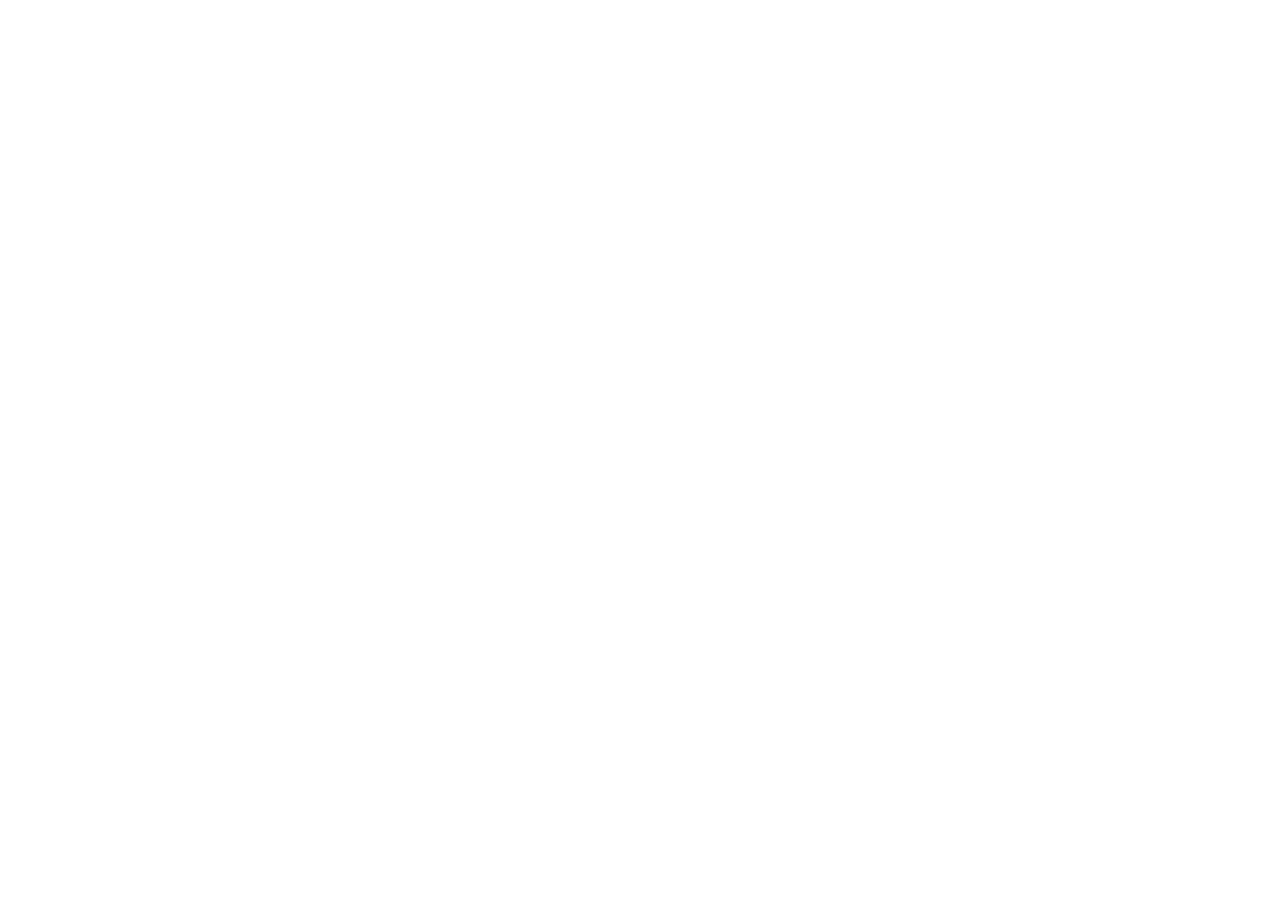
==== about.html @ e75f922d "Update to include a video in about" ====
<!DOCTYPE html>
<!--[if lt IE 7]>      <html class="no-js lt-ie9 lt-ie8 lt-ie7"> <![endif]-->
<!--[if IE 7]>         <html class="no-js lt-ie9 lt-ie8"> <![endif]-->
<!--[if IE 8]>         <html class="no-js lt-ie9"> <![endif]-->
<!--[if gt IE 8]>      <html class="no-js"> <!--<![endif]-->
<html>
    <head>
        <meta charset="utf-8">
        <meta http-equiv="X-UA-Compatible" content="IE=edge">
        <title></title>
        <meta name="description" content="">
        <meta name="viewport" content="width=device-width, initial-scale=1">
        <link rel="stylesheet" href="">
    </head>
    <body>
        <!--[if lt IE 7]>
            <p class="browsehappy">You are using an <strong>outdated</strong> browser. Please <a href="#">upgrade your browser</a> to improve your experience.</p>
        <![endif]-->
      <iframe width="560" height="315" src="https://www.youtube.com/embed/ZsyZTtDrR7s?si=AFESkVu7aJRqCSn-" title="YouTube video player" frameborder="0" allow="accelerometer; autoplay; clipboard-write; encrypted-media; gyroscope; picture-in-picture; web-share" referrerpolicy="strict-origin-when-cross-origin" allowfullscreen></iframe>
        
        <script src="" async defer></script>
    </body>
</html>
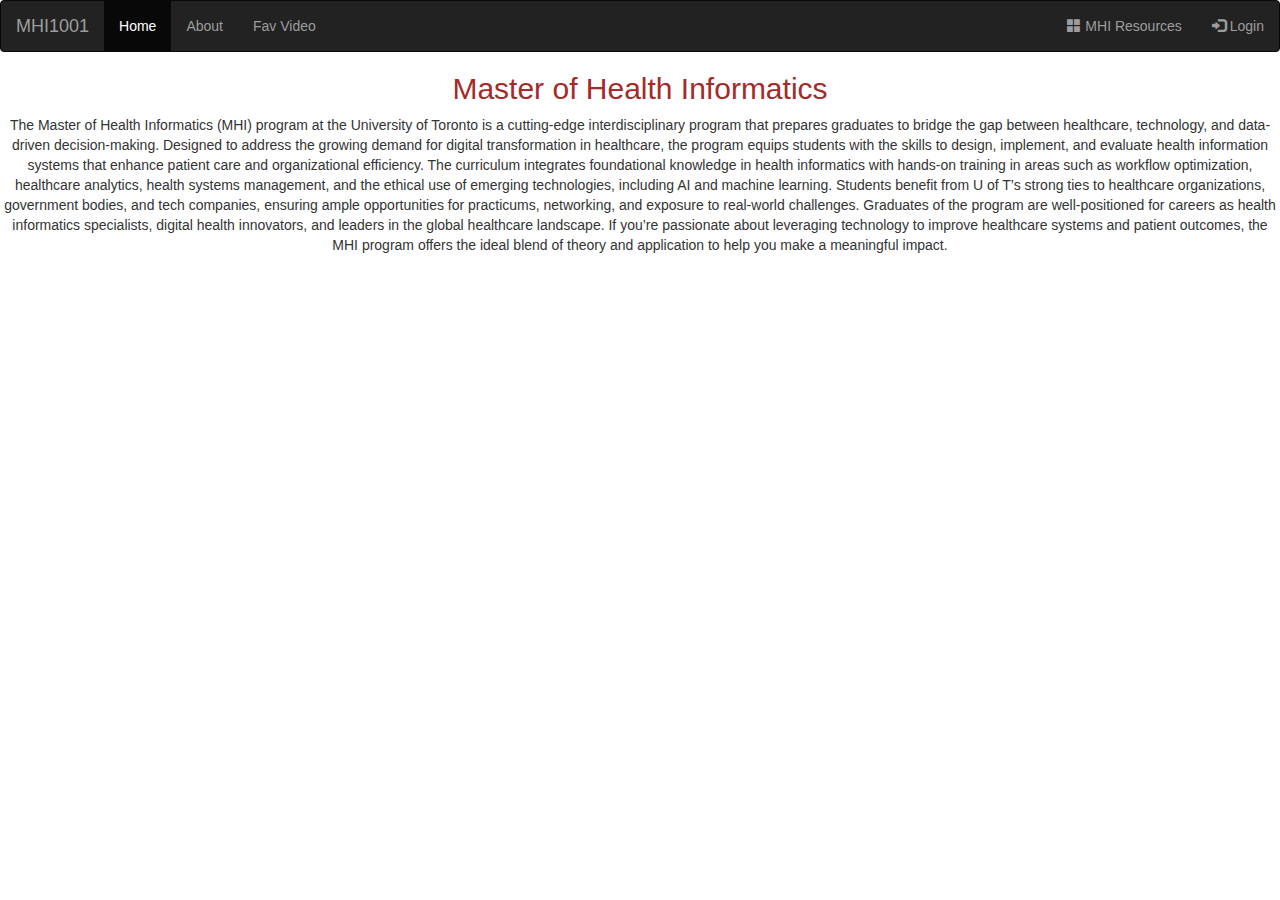
==== commit 24519d6f: "Updates to body of about" ====
--- a/about.html
+++ b/about.html
@@ -1,8 +1,4 @@
 <!DOCTYPE html>
-<!--[if lt IE 7]>      <html class="no-js lt-ie9 lt-ie8 lt-ie7"> <![endif]-->
-<!--[if IE 7]>         <html class="no-js lt-ie9 lt-ie8"> <![endif]-->
-<!--[if IE 8]>         <html class="no-js lt-ie9"> <![endif]-->
-<!--[if gt IE 8]>      <html class="no-js"> <!--<![endif]-->
 <html>
     <head>
         <meta charset="utf-8">
@@ -10,13 +6,39 @@
         <title></title>
         <meta name="description" content="">
         <meta name="viewport" content="width=device-width, initial-scale=1">
-        <link rel="stylesheet" href="">
+        <!-- <link rel="stylesheet" href=""> -->
+        <link rel="stylesheet" href="https://maxcdn.bootstrapcdn.com/bootstrap/3.4.1/css/bootstrap.min.css"> 
     </head>
     <body>
         <!--[if lt IE 7]>
             <p class="browsehappy">You are using an <strong>outdated</strong> browser. Please <a href="#">upgrade your browser</a> to improve your experience.</p>
         <![endif]-->
-      <iframe width="560" height="315" src="https://www.youtube.com/embed/ZsyZTtDrR7s?si=AFESkVu7aJRqCSn-" title="YouTube video player" frameborder="0" allow="accelerometer; autoplay; clipboard-write; encrypted-media; gyroscope; picture-in-picture; web-share" referrerpolicy="strict-origin-when-cross-origin" allowfullscreen></iframe>
+        <nav class="navbar navbar-inverse">
+            <div class="container-fluid">
+              <div class="navbar-header">
+                <a class="navbar-brand" href="#">MHI1001 </a>
+              </div>
+              <ul class="nav navbar-nav">
+                <li class="active"><a href="index.html">Home</a></li>
+                <li><a href="about.html">About</a></li>
+                <li><a href="doggies.html">Fav Video</a></li>
+              </ul>
+              <ul class="nav navbar-nav navbar-right">
+                <li><a href="mhi_resources.html"><span class="glyphicon glyphicon-th-large"></span> MHI Resources</a></li>
+                <li><a href="#"><span class="glyphicon glyphicon-log-in"></span> Login</a></li>
+              </ul>
+            </div>
+          </nav>
+          <h2 style="text-align: center;color: brown;">Master of Health Informatics</h2>
+        <p style="text-align: center;">
+            
+            The Master of Health Informatics (MHI) program at the University of Toronto is a cutting-edge interdisciplinary program that prepares graduates to bridge the gap between healthcare, technology, and data-driven decision-making. Designed to address the growing demand for digital transformation in healthcare, the program equips students with the skills to design, implement, and evaluate health information systems that enhance patient care and organizational efficiency.
+
+            The curriculum integrates foundational knowledge in health informatics with hands-on training in areas such as workflow optimization, healthcare analytics, health systems management, and the ethical use of emerging technologies, including AI and machine learning.
+            
+            Students benefit from U of T’s strong ties to healthcare organizations, government bodies, and tech companies, ensuring ample opportunities for practicums, networking, and exposure to real-world challenges. Graduates of the program are well-positioned for careers as health informatics specialists, digital health innovators, and leaders in the global healthcare landscape.
+            
+            If you’re passionate about leveraging technology to improve healthcare systems and patient outcomes, the MHI program offers the ideal blend of theory and application to help you make a meaningful impact.</p>
         
         <script src="" async defer></script>
     </body>
